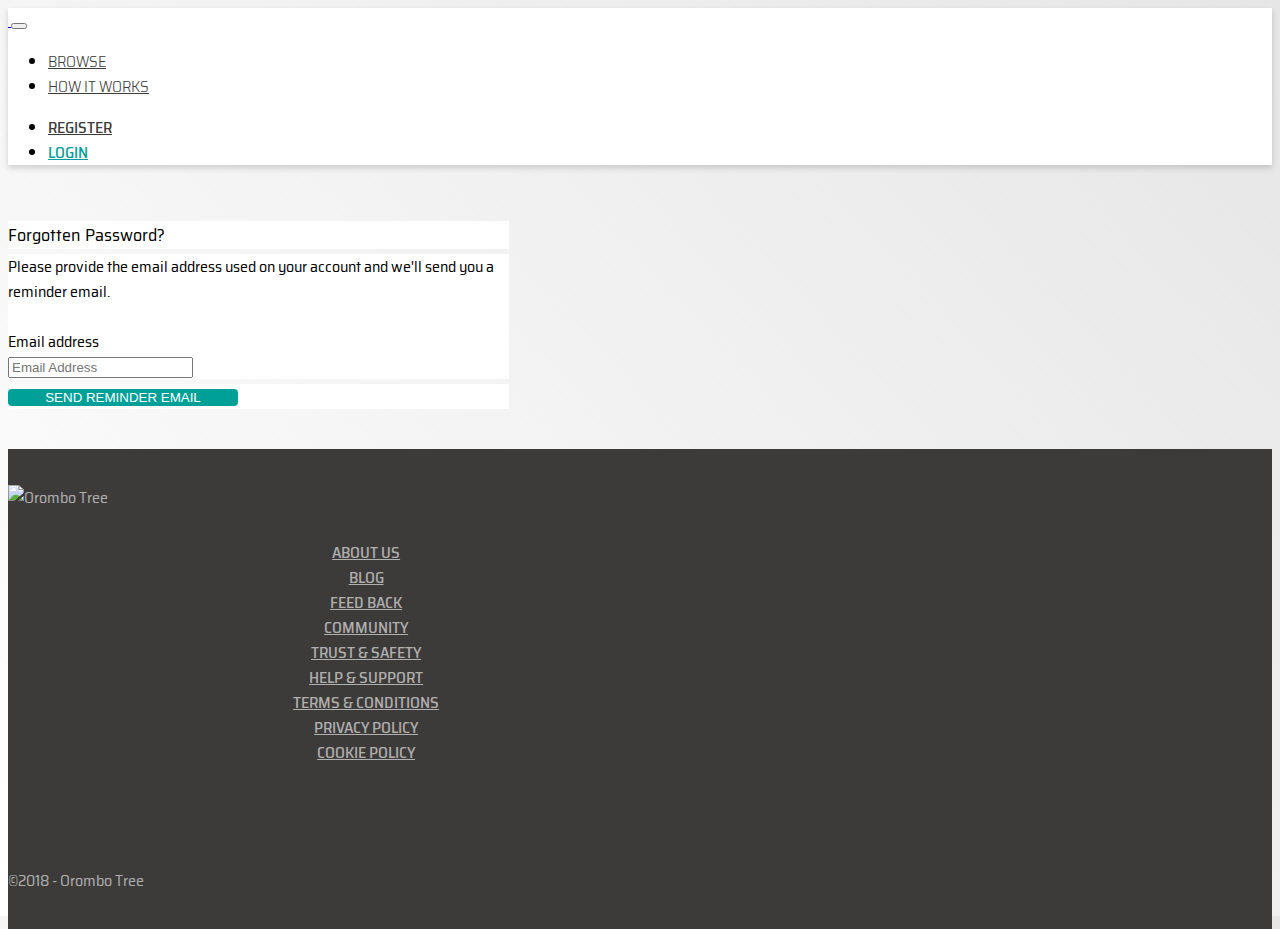
==== forgotten-password.html @ e68ae416 "Forgotten password HTML complete" ====
<!doctype html>
<html lang="en">

<head>
  <!-- Required meta tags -->
  <meta charset="utf-8">
  <meta name="viewport" content="width=device-width, initial-scale=1, shrink-to-fit=no">

  <!-- Bootstrap CSS -->
  <link rel="stylesheet" href="https://stackpath.bootstrapcdn.com/bootstrap/4.1.3/css/bootstrap.min.css" integrity="sha384-MCw98/SFnGE8fJT3GXwEOngsV7Zt27NXFoaoApmYm81iuXoPkFOJwJ8ERdknLPMO"
    crossorigin="anonymous">
  <link rel="stylesheet" href="css/inc/fontawesome.min.css">
  <link rel="stylesheet" href="css/inc/brands.min.css">
  <link rel="stylesheet" href="css/inc/solid.min.css">
  <link rel="stylesheet" href="css/inc/regular.min.css">
  <link rel="stylesheet" href="css/inc/light.min.css">
  <link rel="stylesheet" href="css/styles.css">

  <title>Orombo Tree</title>
</head>

<body>
  <nav class="navbar navbar-expand-lg">
    <div class="container">
      <a class="navbar-brand" href="#">
        <img src="img/orombotree-logo@2x.png" alt="">
      </a>
      <button class="navbar-toggler" type="button" data-toggle="collapse" data-target="#navbarSupportedContent"
        aria-controls="navbarSupportedContent" aria-expanded="false" aria-label="Toggle navigation">
        <span class="navbar-toggler-icon"></span>
      </button>

      <div class="collapse navbar-collapse" id="navbarSupportedContent">
        <ul class="navbar-nav mr-auto">
          <li class="nav-item">
            <a class="nav-link" href="#">Browse</a>
          </li>
          <li class="nav-item">
            <a class="nav-link" href="#">How it works</a>
          </li>
        </ul>
        <ul class="navbar-nav ml-auto">
          <li class="nav-item">
            <a class="nav-link nav-register" href="#"><i class="fal fa-pencil"></i> Register</a>
          </li>
          <li class="nav-item">
            <a class="nav-link nav-login" href="#"><i class="fal fa-sign-in"></i> Login</a>
          </li>
        </ul>
      </div>
    </div>
  </nav>

  <main>
    <div class="container d-flex justify-content-center">
      <div class="card login-card">
        <div class="card-header">
          Forgotten Password?
        </div>
        <div class="card-body">
          <form>
            <p>Please provide the email address used on your account and we'll send you a reminder email.</p>
            <p>&nbsp;</p>
            <div class="form-group">
              <label class="sr-only" for="txtUsername">Email address</label>
              <div class="input-group mb-2">
                <div class="input-group-prepend">
                  <div class="input-group-text"><i class="fal fa-user"></i></div>
                </div>
                <input type="text" class="form-control" id="txtUsername" placeholder="Email Address">
              </div>
            </div>
          </form>
        </div>
        <div class="card-body card-body-social">
          <p class="text-center">
            <button class="btn btn-green">SEND Reminder email</button>
          </p>
        </div>
      </div>
    </div>
  </main>

  <footer>
    <div class="container">
      <p class="text-center"><img src="img/orombotree-icon@2x.png" alt="Orombo Tree"></p>
      <div class="footer-links d-flex bd-highlight">
        <div class="footer-links-col flex-fill">
          <ul>
            <li><a href="">About us</a></li>
            <li><a href="">Blog</a></li>
            <li><a href="">Feed Back</a></li>
          </ul>
        </div>
        <div class="footer-links-col flex-fill">
          <ul>
            <li><a href="">COMMUNITY</a></li>
            <li><a href="">TRUST & SAFETY</a></li>
            <li><a href="">HELP & SUPPORT</a></li>
          </ul>
        </div>
        <div class="footer-links-col flex-fill">
          <ul>
            <li><a href="">Terms & Conditions</a></li>
            <li><a href="">Privacy Policy</a></li>
            <li><a href="">Cookie Policy</a></li>
          </ul>
        </div>
      </div>
      <div class="social-media d-flex justify-content-center">
        <ul>
          <li><a href=""><i class="fab fa-facebook"></i></a></li>
          <li><a href=""><i class="fab fa-twitter"></i></a></li>
          <li><a href=""><i class="fab fa-linkedin"></i></a></li>
        </ul>
      </div>
      <p class="text-center">&copy;2018 - Orombo Tree</p>
    </div>
  </footer>



  <!-- Optional JavaScript -->
  <!-- jQuery first, then Popper.js, then Bootstrap JS -->
  <script src="https://code.jquery.com/jquery-3.3.1.slim.min.js" integrity="sha384-q8i/X+965DzO0rT7abK41JStQIAqVgRVzpbzo5smXKp4YfRvH+8abtTE1Pi6jizo"
    crossorigin="anonymous"></script>
  <script src="https://cdnjs.cloudflare.com/ajax/libs/popper.js/1.14.3/umd/popper.min.js" integrity="sha384-ZMP7rVo3mIykV+2+9J3UJ46jBk0WLaUAdn689aCwoqbBJiSnjAK/l8WvCWPIPm49"
    crossorigin="anonymous"></script>
  <script src="https://stackpath.bootstrapcdn.com/bootstrap/4.1.3/js/bootstrap.min.js" integrity="sha384-ChfqqxuZUCnJSK3+MXmPNIyE6ZbWh2IMqE241rYiqJxyMiZ6OW/JmZQ5stwEULTy"
    crossorigin="anonymous"></script>
</body>

</html>
---- css/styles.css ----
/**

Project Name: Orombo Tree
Author: Anmol Nandha - Five Quarter Designs
Version: 1.0
Description: The official stylesheet for the Orombo Tree application

*/
/**********************
  FONTS 
***********************/
@import url("https://fonts.googleapis.com/css?family=Krub:200,300,400,500,600,700|Saira+Semi+Condensed:100,200,300,400,500,600,700");
/**********************
  GENERAL 
***********************/
body {
  font-family: 'Saira Semi Condensed', sans-serif;
  font-size: 16px;
  height: 100vh;
  background: white;
  background: linear-gradient(-313deg, white 0%, rgba(128, 128, 128, 0.2) 100%);
}

body h1,
body h2,
body h3 {
  font-family: 'Krub', sans-serif;
}

body form .form-group {
  margin: 0;
}

body .card {
  background: transparent;
  border: 0;
}

body .card .card-header, body .card .card-body {
  border-radius: 0;
  background: white;
}

body .card .card-header {
  font-size: 1.125rem;
}

body .card .card-body {
  margin-top: 5px;
}

body .btn-green, body .btn-orange, body .btn-grey, body .btn-facebook, body .btn-google {
  border: 0;
  border-radius: 4px;
  color: white;
  width: 230px;
  text-transform: uppercase;
  -webkit-transition: all .5s ease;
  transition: all .5s ease;
}

body .btn-green {
  background: #00A099;
}

body .btn-green:hover {
  background: #006d68;
}

body .btn-orange {
  background: #F19100;
}

body .btn-orange:hover {
  background: #d88200;
}

body .btn-grey {
  background: #bcbbb9;
}

body .btn-grey:hover {
  background: #222221;
}

body .btn-facebook {
  background: #3B5998;
}

body .btn-google {
  background: #DB4437;
}

/**********************
  NAVBAR 
***********************/
.navbar {
  background: white;
  -webkit-box-shadow: 0px 3px 6px 0px rgba(0, 0, 0, 0.16);
  box-shadow: 0px 3px 6px 0px rgba(0, 0, 0, 0.16);
}

.navbar .navbar-brand {
  width: 189px;
}

.navbar .navbar-brand img {
  width: 189px;
}

.navbar .navbar-nav .nav-item .nav-link {
  font-weight: 300;
  text-transform: uppercase;
  color: #3C3B3A;
}

.navbar .navbar-nav .nav-item .nav-link.nav-register, .navbar .navbar-nav .nav-item .nav-link.nav-login {
  font-weight: 500;
}

.navbar .navbar-nav .nav-item .nav-link.nav-login {
  color: #00A099;
}

/**********************
  MAIN 
***********************/
main {
  padding: 40px 0;
  /* LOGIN */
}

main .login-card {
  min-width: 500px;
  max-width: 501px;
}

main .login-card p {
  margin: 0;
}

main .login-card p a {
  font-weight: 500;
  font-size: 0.75rem;
  color: #3C3B3A;
}

main .login-card .card-body-register {
  padding-top: 15px;
  padding-bottom: 15px;
  margin-top: 0;
  background: rgba(0, 0, 0, 0.05);
}

main .login-card .card-body-social p {
  margin-top: 5px;
}

main .login-card .card-body-social p:first-chils {
  margin-top: 0;
}

main .login-card .user-fullname .user-name {
  width: 49%;
}

main .login-card .btn-group {
  width: 100%;
}

main .login-card .btn-group .btn {
  padding-top: 30px;
  padding-bottom: 30px;
}

main .login-card .btn-group .btn-buyer {
  background: #be7200;
}

main .login-card .btn-group .btn-buyer:hover {
  background: #a56300;
}

/**********************
  FOOTER 
***********************/
footer {
  background: #3C3B3A;
  padding-top: 20px;
  padding-bottom: 20px;
  color: rgba(255, 255, 255, 0.6);
}

footer a {
  color: rgba(255, 255, 255, 0.6);
}

footer img {
  width: 116px;
}

footer .footer-links {
  margin: 30px auto;
  width: 65%;
}

footer .footer-links .footer-links-col {
  width: 33.33%;
}

footer .footer-links .footer-links-col ul {
  margin: 0;
  padding: 0;
}

footer .footer-links .footer-links-col ul li {
  list-style: none;
  text-align: center;
}

footer .footer-links .footer-links-col ul li a {
  font-weight: 500;
  text-transform: uppercase;
}

footer .social-media {
  width: 100%;
}

footer .social-media ul {
  margin: 0 auto;
  padding: 0;
}

footer .social-media ul li {
  list-style: none;
  display: inline-block;
}

footer .social-media ul li a {
  padding-left: 20px;
  padding-right: 10px;
  font-size: 2.25rem;
}
/*# sourceMappingURL=styles.css.map */
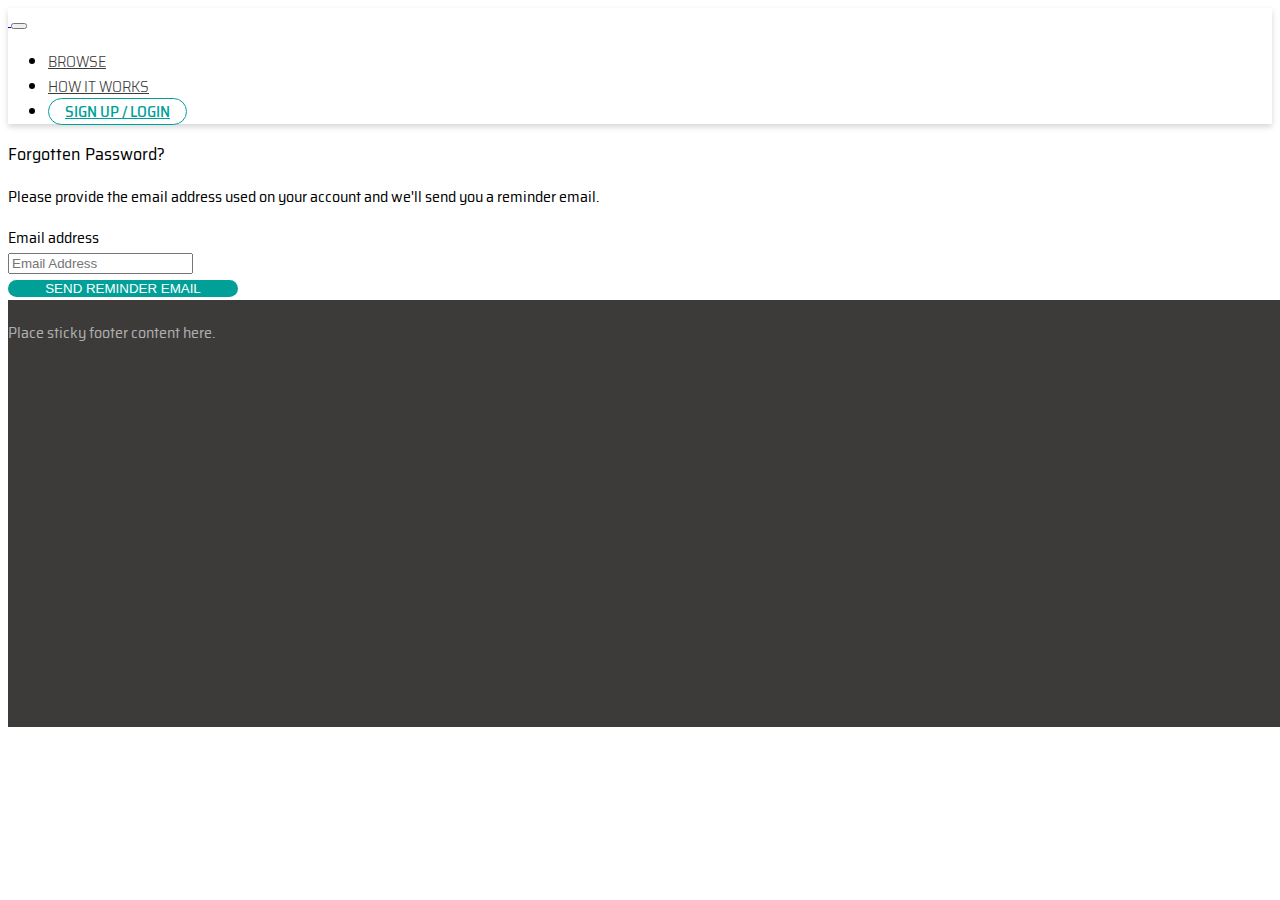
==== commit b774e1ee: "Forgotten Password page cleaned up" ====
--- a/forgotten-password.html
+++ b/forgotten-password.html
@@ -19,40 +19,38 @@
   <title>Orombo Tree</title>
 </head>
 
-<body>
-  <nav class="navbar navbar-expand-lg">
-    <div class="container">
-      <a class="navbar-brand" href="#">
-        <img src="img/orombotree-logo@2x.png" alt="">
-      </a>
-      <button class="navbar-toggler" type="button" data-toggle="collapse" data-target="#navbarSupportedContent"
-        aria-controls="navbarSupportedContent" aria-expanded="false" aria-label="Toggle navigation">
-        <span class="navbar-toggler-icon"></span>
-      </button>
+<body class="bg">
 
-      <div class="collapse navbar-collapse" id="navbarSupportedContent">
-        <ul class="navbar-nav mr-auto">
-          <li class="nav-item">
-            <a class="nav-link" href="#">Browse</a>
-          </li>
-          <li class="nav-item">
-            <a class="nav-link" href="#">How it works</a>
-          </li>
-        </ul>
-        <ul class="navbar-nav ml-auto">
-          <li class="nav-item">
-            <a class="nav-link nav-register" href="#"><i class="fal fa-pencil"></i> Register</a>
-          </li>
-          <li class="nav-item">
-            <a class="nav-link nav-login" href="#"><i class="fal fa-sign-in"></i> Login</a>
-          </li>
-        </ul>
+  <header>
+    <nav class="navbar navbar-expand-lg">
+      <div class="container">
+        <a class="navbar-brand" href="#">
+          <img src="img/orombotree-logo@2x.png" alt="">
+        </a>
+        <button class="navbar-toggler" type="button" data-toggle="collapse" data-target="#navbarSupportedContent"
+          aria-controls="navbarSupportedContent" aria-expanded="false" aria-label="Toggle navigation">
+          <span class="navbar-toggler-icon"></span>
+        </button>
+
+        <div class="collapse navbar-collapse" id="navbarSupportedContent">
+          <ul class="navbar-nav ml-auto">
+            <li class="nav-item">
+              <a class="nav-link" href="#">Browse</a>
+            </li>
+            <li class="nav-item">
+              <a class="nav-link" href="#">How it works</a>
+            </li>
+            <li class="nav-item">
+              <a class="nav-link nav-signup-login" href="#">Sign Up / Login</a>
+            </li>
+          </ul>
+        </div>
       </div>
-    </div>
-  </nav>
+    </nav>
+  </header>
 
   <main>
-    <div class="container d-flex justify-content-center">
+    <div class="login-register">
       <div class="card login-card">
         <div class="card-header">
           Forgotten Password?
@@ -60,7 +58,6 @@
         <div class="card-body">
           <form>
             <p>Please provide the email address used on your account and we'll send you a reminder email.</p>
-            <p>&nbsp;</p>
             <div class="form-group">
               <label class="sr-only" for="txtUsername">Email address</label>
               <div class="input-group mb-2">
@@ -70,51 +67,18 @@
                 <input type="text" class="form-control" id="txtUsername" placeholder="Email Address">
               </div>
             </div>
+            <div class="login-btns">
+              <button class="btn btn-green">Send reminder email</button>
+            </div>
           </form>
-        </div>
-        <div class="card-body card-body-social">
-          <p class="text-center">
-            <button class="btn btn-green">SEND Reminder email</button>
-          </p>
         </div>
       </div>
     </div>
   </main>
 
-  <footer>
+  <footer class="footer">
     <div class="container">
-      <p class="text-center"><img src="img/orombotree-icon@2x.png" alt="Orombo Tree"></p>
-      <div class="footer-links d-flex bd-highlight">
-        <div class="footer-links-col flex-fill">
-          <ul>
-            <li><a href="">About us</a></li>
-            <li><a href="">Blog</a></li>
-            <li><a href="">Feed Back</a></li>
-          </ul>
-        </div>
-        <div class="footer-links-col flex-fill">
-          <ul>
-            <li><a href="">COMMUNITY</a></li>
-            <li><a href="">TRUST & SAFETY</a></li>
-            <li><a href="">HELP & SUPPORT</a></li>
-          </ul>
-        </div>
-        <div class="footer-links-col flex-fill">
-          <ul>
-            <li><a href="">Terms & Conditions</a></li>
-            <li><a href="">Privacy Policy</a></li>
-            <li><a href="">Cookie Policy</a></li>
-          </ul>
-        </div>
-      </div>
-      <div class="social-media d-flex justify-content-center">
-        <ul>
-          <li><a href=""><i class="fab fa-facebook"></i></a></li>
-          <li><a href=""><i class="fab fa-twitter"></i></a></li>
-          <li><a href=""><i class="fab fa-linkedin"></i></a></li>
-        </ul>
-      </div>
-      <p class="text-center">&copy;2018 - Orombo Tree</p>
+      <span class="text-muted">Place sticky footer content here.</span>
     </div>
   </footer>
 
--- a/css/inc/brands.min.css
+++ b/css/inc/brands.min.css
@@ -0,0 +1,5 @@
+/*!
+ * Font Awesome Pro 5.4.1 by @fontawesome - https://fontawesome.com
+ * License - https://fontawesome.com/license (Commercial License)
+ */
+@font-face{font-family:"Font Awesome 5 Brands";font-style:normal;font-weight:normal;src:url(../fonts/fa-brands-400.eot);src:url(../fonts/fa-brands-400.eot?#iefix) format("embedded-opentype"),url(../fonts/fa-brands-400.woff2) format("woff2"),url(../fonts/fa-brands-400.woff) format("woff"),url(../fonts/fa-brands-400.ttf) format("truetype"),url(../fonts/fa-brands-400.svg#fontawesome) format("svg")}.fab{font-family:"Font Awesome 5 Brands"}--- a/css/inc/solid.min.css
+++ b/css/inc/solid.min.css
@@ -0,0 +1,5 @@
+/*!
+ * Font Awesome Pro 5.4.1 by @fontawesome - https://fontawesome.com
+ * License - https://fontawesome.com/license (Commercial License)
+ */
+@font-face{font-family:"Font Awesome 5 Pro";font-style:normal;font-weight:900;src:url(../fonts/fa-solid-900.eot);src:url(../fonts/fa-solid-900.eot?#iefix) format("embedded-opentype"),url(../fonts/fa-solid-900.woff2) format("woff2"),url(../fonts/fa-solid-900.woff) format("woff"),url(../fonts/fa-solid-900.ttf) format("truetype"),url(../fonts/fa-solid-900.svg#fontawesome) format("svg")}.fa,.fas{font-family:"Font Awesome 5 Pro";font-weight:900}--- a/css/inc/regular.min.css
+++ b/css/inc/regular.min.css
@@ -0,0 +1,5 @@
+/*!
+ * Font Awesome Pro 5.4.1 by @fontawesome - https://fontawesome.com
+ * License - https://fontawesome.com/license (Commercial License)
+ */
+@font-face{font-family:"Font Awesome 5 Pro";font-style:normal;font-weight:400;src:url(../fonts/fa-regular-400.eot);src:url(../fonts/fa-regular-400.eot?#iefix) format("embedded-opentype"),url(../fonts/fa-regular-400.woff2) format("woff2"),url(../fonts/fa-regular-400.woff) format("woff"),url(../fonts/fa-regular-400.ttf) format("truetype"),url(../fonts/fa-regular-400.svg#fontawesome) format("svg")}.far{font-family:"Font Awesome 5 Pro";font-weight:400}--- a/css/inc/light.min.css
+++ b/css/inc/light.min.css
@@ -0,0 +1,5 @@
+/*!
+ * Font Awesome Pro 5.4.1 by @fontawesome - https://fontawesome.com
+ * License - https://fontawesome.com/license (Commercial License)
+ */
+@font-face{font-family:"Font Awesome 5 Pro";font-style:normal;font-weight:300;src:url(../fonts/fa-light-300.eot);src:url(../fonts/fa-light-300.eot?#iefix) format("embedded-opentype"),url(../fonts/fa-light-300.woff2) format("woff2"),url(../fonts/fa-light-300.woff) format("woff"),url(../fonts/fa-light-300.ttf) format("truetype"),url(../fonts/fa-light-300.svg#fontawesome) format("svg")}.fal{font-family:"Font Awesome 5 Pro";font-weight:300}--- a/css/styles.css
+++ b/css/styles.css
@@ -10,15 +10,52 @@
   FONTS 
 ***********************/
 @import url("https://fonts.googleapis.com/css?family=Krub:200,300,400,500,600,700|Saira+Semi+Condensed:100,200,300,400,500,600,700");
+@-webkit-keyframes carousel-img {
+  0% {
+    opacity: 0;
+  }
+  100% {
+    opacity: 1;
+  }
+}
+@keyframes carousel-img {
+  0% {
+    opacity: 0;
+  }
+  100% {
+    opacity: 1;
+  }
+}
+
+@-webkit-keyframes carousel-title {
+  0% {
+    left: -50px;
+    opacity: 0;
+  }
+  100% {
+    left: 0;
+    opacity: 1;
+  }
+}
+
+@keyframes carousel-title {
+  0% {
+    left: -50px;
+    opacity: 0;
+  }
+  100% {
+    left: 0;
+    opacity: 1;
+  }
+}
+
 /**********************
   GENERAL 
 ***********************/
 body {
   font-family: 'Saira Semi Condensed', sans-serif;
   font-size: 16px;
-  height: 100vh;
-  background: white;
-  background: linear-gradient(-313deg, white 0%, rgba(128, 128, 128, 0.2) 100%);
+  margin-bottom: 387px;
 }
 
 body h1,
@@ -49,9 +86,9 @@
   margin-top: 5px;
 }
 
-body .btn-green, body .btn-orange, body .btn-grey, body .btn-facebook, body .btn-google {
+body .btn-green, body .btn-orange, body .btn-grey, body .btn-facebook, body .btn-google, body .btn-linkedin {
   border: 0;
-  border-radius: 4px;
+  border-radius: 25px;
   color: white;
   width: 230px;
   text-transform: uppercase;
@@ -85,10 +122,23 @@
 
 body .btn-facebook {
   background: #3B5998;
+  height: 36px;
+  width: 36px;
+  padding: 0;
 }
 
 body .btn-google {
   background: #DB4437;
+  height: 36px;
+  width: 36px;
+  padding: 0;
+}
+
+body .btn-linkedin {
+  background: #0077B5;
+  height: 36px;
+  width: 36px;
+  padding: 0;
 }
 
 /**********************
@@ -108,76 +158,467 @@
   width: 189px;
 }
 
+.navbar .navbar-toggler {
+  font-size: 2rem;
+}
+
+.navbar .navbar-toggler .navbar-toggler-icon {
+  display: -webkit-box;
+  display: -ms-flexbox;
+  display: flex;
+  -webkit-box-align: center;
+      -ms-flex-align: center;
+          align-items: center;
+  -webkit-box-pack: center;
+      -ms-flex-pack: center;
+          justify-content: center;
+}
+
+.navbar .navbar-collapse.show {
+  margin-top: 10px;
+  border-top: 1px solid rgba(60, 59, 58, 0.5);
+}
+
 .navbar .navbar-nav .nav-item .nav-link {
   font-weight: 300;
   text-transform: uppercase;
   color: #3C3B3A;
-}
-
-.navbar .navbar-nav .nav-item .nav-link.nav-register, .navbar .navbar-nav .nav-item .nav-link.nav-login {
+  -webkit-transition: ease .5s all;
+  transition: ease .5s all;
+}
+
+.navbar .navbar-nav .nav-item .nav-link.nav-signup-login {
+  color: #00A099;
   font-weight: 500;
-}
-
-.navbar .navbar-nav .nav-item .nav-link.nav-login {
-  color: #00A099;
+  border: 1px solid #00A099;
+  border-radius: 25px;
+  padding-left: 1rem;
+  padding-right: 1rem;
+}
+
+.navbar .navbar-nav .nav-item .nav-link.nav-signup-login:hover {
+  background: #00A099;
+  color: white;
 }
 
 /**********************
   MAIN 
 ***********************/
 main {
+  /* HOME SLIDER */
+  /* HOW IT WORKS */
+  /* SERVICES */
+  /* CATEGORIES */
+  /* TESTIMONIALS */
+  /* LOGIN */
+}
+
+main .home-carousel .carousel {
+  background: #1f8985;
+  background: linear-gradient(307deg, #1f8985 0%, #80d5d1 100%);
+  max-height: 400px;
+}
+
+main .home-carousel .carousel .carousel-item {
+  max-height: 400px;
+}
+
+main .home-carousel .carousel .carousel-item img {
+  opacity: 0;
+  -webkit-animation: carousel-img 2s ease-out .5s 1;
+          animation: carousel-img 2s ease-out .5s 1;
+  -webkit-animation-fill-mode: forwards;
+          animation-fill-mode: forwards;
+}
+
+main .home-carousel .carousel .carousel-item .carousel-caption {
+  width: 1140px;
+  text-align: left;
+  margin: auto;
+  padding-left: 15px;
+  padding-right: 15px;
+  -webkit-transition: ease .5s all;
+  transition: ease .5s all;
+}
+
+main .home-carousel .carousel .carousel-item .carousel-caption h1,
+main .home-carousel .carousel .carousel-item .carousel-caption p {
+  opacity: 0;
+  font-family: 'Saira Semi Condensed', sans-serif;
+  font-weight: 400;
+  width: 665px;
+  position: relative;
+}
+
+main .home-carousel .carousel .carousel-item .carousel-caption h1 {
+  font-size: 2.5rem;
+  -webkit-animation: carousel-title 1s ease-out 1s 1;
+          animation: carousel-title 1s ease-out 1s 1;
+  -webkit-animation-fill-mode: forwards;
+          animation-fill-mode: forwards;
+}
+
+main .home-carousel .carousel .carousel-item .carousel-caption p {
+  font-size: 1.25rem;
+  -webkit-animation: carousel-title 1s ease-out 1.5s 1;
+          animation: carousel-title 1s ease-out 1.5s 1;
+  -webkit-animation-fill-mode: forwards;
+          animation-fill-mode: forwards;
+}
+
+main .home-carousel .carousel .carousel-item .carousel-caption .btn-orange {
+  position: relative;
+  opacity: 0;
+  -webkit-animation: carousel-title 1s ease-out 2s 1;
+          animation: carousel-title 1s ease-out 2s 1;
+  -webkit-animation-fill-mode: forwards;
+          animation-fill-mode: forwards;
+  -webkit-box-shadow: 0px 13px 16px 0px #00a099;
+  box-shadow: 0px 13px 16px 0px #00a099;
+}
+
+@media (min-width: 768px) and (max-width: 991.98px) {
+  main .home-carousel .carousel .carousel-item .carousel-caption {
+    width: 70%;
+    padding-bottom: 0;
+  }
+  main .home-carousel .carousel .carousel-item .carousel-caption h1 {
+    font-size: 2rem;
+    width: 100%;
+  }
+  main .home-carousel .carousel .carousel-item .carousel-caption p {
+    font-size: 1rem;
+    width: 100%;
+  }
+}
+
+@media (min-width: 576px) and (max-width: 767.98px) {
+  main .home-carousel .carousel .carousel-item .carousel-caption {
+    width: 70%;
+    padding-bottom: 0;
+  }
+  main .home-carousel .carousel .carousel-item .carousel-caption h1 {
+    font-size: 2rem;
+    width: 100%;
+  }
+  main .home-carousel .carousel .carousel-item .carousel-caption p {
+    font-size: 1rem;
+    width: 100%;
+  }
+}
+
+@media (max-width: 575.98px) {
+  main .home-carousel .carousel .carousel-item {
+    min-height: 160px;
+  }
+  main .home-carousel .carousel .carousel-item img {
+    display: -webkit-box;
+    display: -ms-flexbox;
+    display: flex;
+    -webkit-box-align: end;
+        -ms-flex-align: end;
+            align-items: flex-end;
+  }
+  main .home-carousel .carousel .carousel-item .carousel-caption {
+    width: 70%;
+    padding-bottom: 0;
+  }
+  main .home-carousel .carousel .carousel-item .carousel-caption h1 {
+    font-size: 1.25rem;
+    width: 100%;
+  }
+  main .home-carousel .carousel .carousel-item .carousel-caption p {
+    display: none;
+  }
+}
+
+main .area-title h1 {
+  text-transform: uppercase;
+  font-weight: 400;
+  text-align: center;
+  margin-bottom: 30px;
+}
+
+main .how-it-works {
+  padding: 36px 0 56px;
+}
+
+main .how-it-works .card {
+  padding-top: 20px;
+  padding-bottom: 30px;
+  background-color: transparent;
+  border-radius: 0;
+}
+
+main .how-it-works .card .card-img-top {
+  width: 50%;
+  margin: auto;
+}
+
+main .how-it-works .card .card-body {
+  background: transparent;
+}
+
+main .how-it-works .card .card-body .card-title {
+  font-size: 1.25rem;
+  text-align: center;
+  text-transform: uppercase;
+}
+
+main .how-it-works .card .card-body hr {
+  width: 50px;
+  height: 2px;
+  border: 0;
+  background: #3C3B3A;
+}
+
+main .how-it-works .card .card-body .card-text {
+  text-align: center;
+}
+
+main .services {
+  padding: 40px 0 80px;
+  background: url(../../img/service-bg@2x.png) right 20px no-repeat;
+  background-size: 20%;
+  background-color: white;
+}
+
+main .services .card {
+  width: 600px;
+  background: transparent;
+  -webkit-box-orient: horizontal;
+  -webkit-box-direction: normal;
+      -ms-flex-direction: row;
+          flex-direction: row;
+}
+
+main .services .card .card-img {
+  width: 45px;
+}
+
+main .services .card .card-img img {
+  width: 45px;
+}
+
+main .services .card .card-body {
+  margin-top: 5px;
+  padding-top: 0;
+}
+
+main .services .card .card-body .card-title {
+  font-weight: 400;
+  font-size: 2rem;
+  text-transform: uppercase;
+}
+
+main .services .card .card-body .card-text {
+  font-size: 1.125rem;
+}
+
+@media (min-width: 768px) and (max-width: 991.98px) {
+  main .services {
+    background: url(../../img/service-bg@2x.png) 112% bottom no-repeat;
+    background-size: 40%;
+  }
+  main .services .card .card-body {
+    background: transparent;
+  }
+}
+
+@media (min-width: 576px) and (max-width: 767.98px) {
+  main .services {
+    background: none;
+  }
+  main .services .card .card-body {
+    background: transparent;
+  }
+}
+
+@media (max-width: 575.98px) {
+  main .services {
+    background: none;
+  }
+  main .services .card {
+    width: 100%;
+  }
+  main .services .card .card-body {
+    background: transparent;
+  }
+}
+
+main .categories {
+  padding: 40px 0 60px;
+  background: rgba(0, 0, 0, 0.05);
+}
+
+main .categories .card {
+  background: white;
+  -webkit-box-shadow: 0px 13px 16px 0px rgba(0, 0, 0, 0.36);
+  box-shadow: 0px 13px 16px 0px rgba(0, 0, 0, 0.36);
+  border-radius: 0;
+  margin-bottom: 20px;
+}
+
+main .categories .card .card-icon {
+  text-align: center;
+  padding: 20px;
+  padding-bottom: 0;
+  font-size: 2rem;
+  color: #00A099;
+}
+
+main .categories .card .card-body {
+  margin-top: 0;
+  padding-top: 0;
+}
+
+main .categories .card .card-body .card-title a {
+  font-family: 'Saira Semi Condensed', sans-serif;
+  font-weight: 400;
+  font-size: 1rem;
+  text-transform: uppercase;
+  color: #3C3B3A;
+  border-radius: 25px;
+  width: 100%;
+  text-align: center;
+  -webkit-transition: ease .5s all;
+  transition: ease .5s all;
+  padding-left: 10px;
+  padding-right: 10px;
+}
+
+main .categories .card .card-body .card-title a:hover {
+  text-decoration: none;
+  color: white;
+  background-color: #F19100;
+}
+
+main .testimonials {
+  padding: 30px 0;
+  background: #1f8985;
+  background: -webkit-gradient(linear, left top, right top, from(#1f8985), to(#80d5d1));
+  background: linear-gradient(90deg, #1f8985 0%, #80d5d1 100%);
+}
+
+main .testimonials .testimonial-carousel.carousel {
+  background: transparent;
+}
+
+main .testimonials .testimonial-carousel.carousel .carousel-item {
+  height: 200px;
+}
+
+main .testimonials .testimonial-carousel.carousel .carousel-item img {
+  height: 200px;
+}
+
+main .testimonials .testimonial-carousel.carousel .carousel-item .carousel-caption {
+  width: 100%;
+  left: auto;
+  right: auto;
+}
+
+main .testimonials .testimonial-carousel.carousel .carousel-item .carousel-caption h1,
+main .testimonials .testimonial-carousel.carousel .carousel-item .carousel-caption p {
+  font-family: 'Saira Semi Condensed', sans-serif;
+  color: white;
+}
+
+main .testimonials .testimonial-carousel.carousel .carousel-item .carousel-caption h1 {
+  font-size: 1.25rem;
+  font-weight: 500;
+  text-align: center;
+  width: 90%;
+  margin: auto;
+}
+
+main .testimonials .testimonial-carousel.carousel .carousel-item .carousel-caption p {
+  margin-top: 20px;
+  padding-top: 20px;
+  font-size: 1rem;
+  text-align: center;
+  width: 60%;
+  margin: auto;
+}
+
+main .login {
+  background: rgba(60, 59, 58, 0.1);
   padding: 40px 0;
-  /* LOGIN */
-}
-
-main .login-card {
+}
+
+main .login .login-card {
   min-width: 500px;
-  max-width: 501px;
-}
-
-main .login-card p {
+  max-width: 500px;
+  margin: auto;
+}
+
+main .login .login-card p {
   margin: 0;
 }
 
-main .login-card p a {
+main .login .login-card p a {
   font-weight: 500;
   font-size: 0.75rem;
   color: #3C3B3A;
 }
 
-main .login-card .card-body-register {
+main .login .login-card .card-body-register {
   padding-top: 15px;
   padding-bottom: 15px;
   margin-top: 0;
   background: rgba(0, 0, 0, 0.05);
 }
 
-main .login-card .card-body-social p {
+main .login .login-card .card-body-social h1 {
+  font-weight: 500;
+  font-size: 1rem;
+  color: #3C3B3A;
+  text-transform: uppercase;
+}
+
+main .login .login-card .card-body-social ul {
+  margin: 0;
+  padding: 0;
+  display: -webkit-box;
+  display: -ms-flexbox;
+  display: flex;
+  -webkit-box-pack: center;
+      -ms-flex-pack: center;
+          justify-content: center;
+}
+
+main .login .login-card .card-body-social ul li {
+  margin: 0 5px;
+  list-style: none;
+  display: inline-block;
+}
+
+main .login .login-card .card-body-social p {
   margin-top: 5px;
 }
 
-main .login-card .card-body-social p:first-chils {
+main .login .login-card .card-body-social p:first-child {
   margin-top: 0;
 }
 
-main .login-card .user-fullname .user-name {
+main .login .login-card .user-fullname .user-name {
   width: 49%;
 }
 
-main .login-card .btn-group {
+main .login .login-card .btn-group {
   width: 100%;
 }
 
-main .login-card .btn-group .btn {
+main .login .login-card .btn-group .btn {
   padding-top: 30px;
   padding-bottom: 30px;
 }
 
-main .login-card .btn-group .btn-buyer {
+main .login .login-card .btn-group .btn-buyer {
   background: #be7200;
 }
 
-main .login-card .btn-group .btn-buyer:hover {
+main .login .login-card .btn-group .btn-buyer:hover {
   background: #a56300;
 }
 
@@ -185,7 +626,10 @@
   FOOTER 
 ***********************/
 footer {
+  position: absolute;
   background: #3C3B3A;
+  height: 387px;
+  width: 100%;
   padding-top: 20px;
   padding-bottom: 20px;
   color: rgba(255, 255, 255, 0.6);
